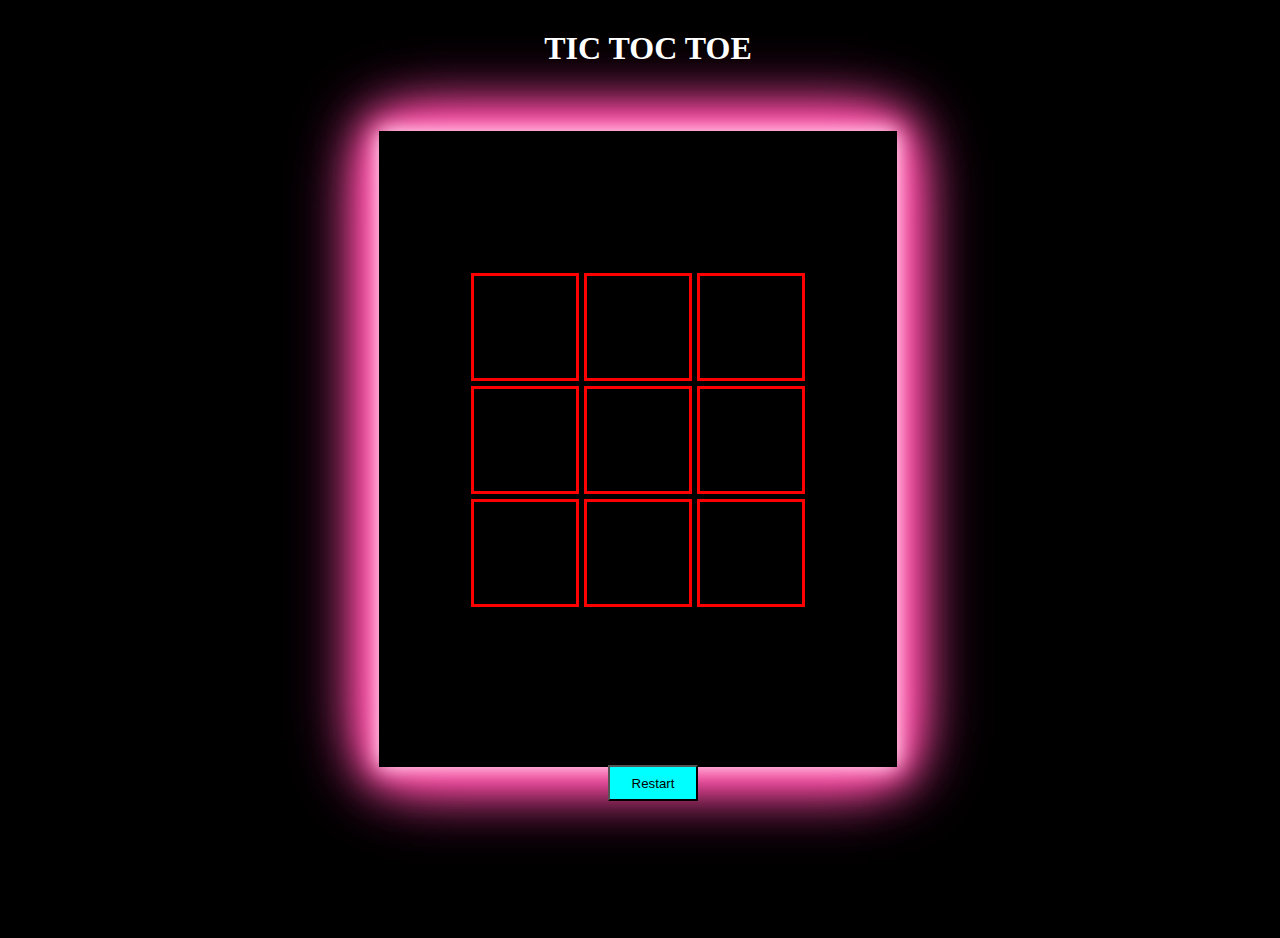
==== index2.html @ 161421dd "added" ====
<!DOCTYPE html>
<html lang="en">
<head>
    <meta charset="UTF-8">
    <meta name="viewport" content="width=device-width, initial-scale=1.0">
    <link rel="stylesheet" href="style2.css">
    <script src="js2.js"></script>
    <title>TIC TAC TOE</title>
</head>
<body>
    <h1>TIC TOC TOE</h1>
    <h2 id="win"></h2>
    <div class="outertable" >
    <table align="center" id="table">
        <tr align="center" id="11">
            <td class="rc11" id="1" onclick="xo(1)" ></td>
            <td class="rc12" id="2" onclick="xo(2)"></td>
            <td class="rc13"  id="3" onclick="xo(3)"></td>
        </tr>
        <tr align="center">
            <td class="rc21" id="4" onclick="xo(4)"></td>
            <td class="rc22" id="5" onclick="xo(5)"></td>
            <td class="rc23" id="6" onclick="xo(6)"></td>
        </tr>
        <tr align="center">
            <td class="rc31" id="7" onclick="xo(7)"></td>
            <td class="rc32" id="8" onclick="xo(8)"></td>
            <td class="rc33" id="9" onclick="xo(9)"></td>
        </tr>
    </table>
    <h3 id="xro"></h3>
    <button class="Restart" onclick="clearr()">Restart</button>
</div>
</body>
</html>
---- style2.css ----
body{
    background-color: black;
    width: 100vw;
    height:100vh;
}
h1{
    text-align: center;
    color:white;
    font-style: inherit;
    margin-top: 30px;
}
td{
   border-width: 3px;
   border-style: solid;
   border-color: rgb(255, 0, 0);
   width: 100px;
   height: 100px;
}
td:hover{
    cursor: pointer;
    background-color:rgba(211, 37, 138, 0.849);
}
table{
    border-spacing: 5px;
}
.outertable{
    align-content: center;
    border-style: solid;
    border-color: black;
    width:40vw;
    height: 70vh;
    margin-left: 29%;
    margin-top: 5%;
    background-color: black;
    box-shadow: 0 0 20px #fff, 0 0 30px #ff4da6, 0 0 40px #ff4da6, 0 0 50px #ff4da6, 0 0 60px #ff4da6, 0 0 70px #ff4da6, 0 0 80px #ff4da6;
}
.Restart{
    position: absolute;
    top: 85%;
    left: 47.5%;
    width: 90px;
    background-color: aqua;
    height: 4vh;

}
.Restart:hover{
    cursor: pointer;
}
td{
    color: aqua;
    font-size:75px;
}
h2{
    color:white;
}
h3{
    color: white;
}
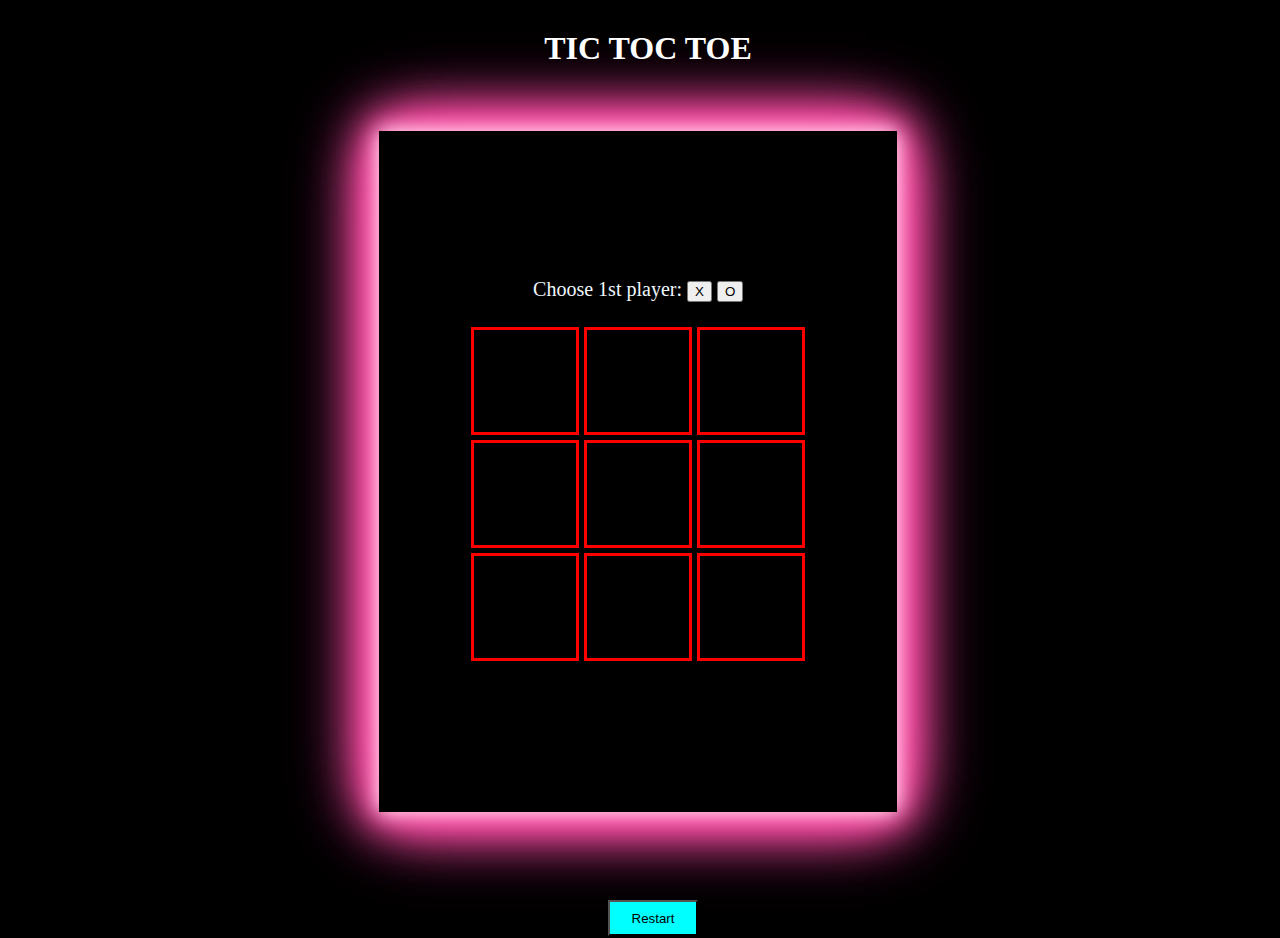
==== commit 36d23963: "addd" ====
--- a/index2.html
+++ b/index2.html
@@ -11,6 +11,10 @@
     <h1>TIC TOC TOE</h1>
     <h2 id="win"></h2>
     <div class="outertable" >
+        <p id="st">Choose 1st player:
+        <button id="X" onclick="fst(1)">X</button>
+        <button id="O" onclick="fst(2)">O</button>
+        </p>
     <table align="center" id="table">
         <tr align="center" id="11">
             <td class="rc11" id="1" onclick="xo(1)" ></td>
--- a/style2.css
+++ b/style2.css
@@ -29,7 +29,7 @@
     border-style: solid;
     border-color: black;
     width:40vw;
-    height: 70vh;
+    height: 75vh;
     margin-left: 29%;
     margin-top: 5%;
     background-color: black;
@@ -37,7 +37,7 @@
 }
 .Restart{
     position: absolute;
-    top: 85%;
+    top: 100%;
     left: 47.5%;
     width: 90px;
     background-color: aqua;
@@ -45,6 +45,7 @@
 
 }
 .Restart:hover{
+    
     cursor: pointer;
 }
 td{
@@ -52,8 +53,15 @@
     font-size:75px;
 }
 h2{
-    color:white;
+    text-align: center;
+    color:rgb(246, 246, 3);
+    font-size: 25px;
 }
 h3{
     color: white;
-}+}
+p{
+    text-align: center;
+    color: aliceblue;
+    font-size: 20px;
+}
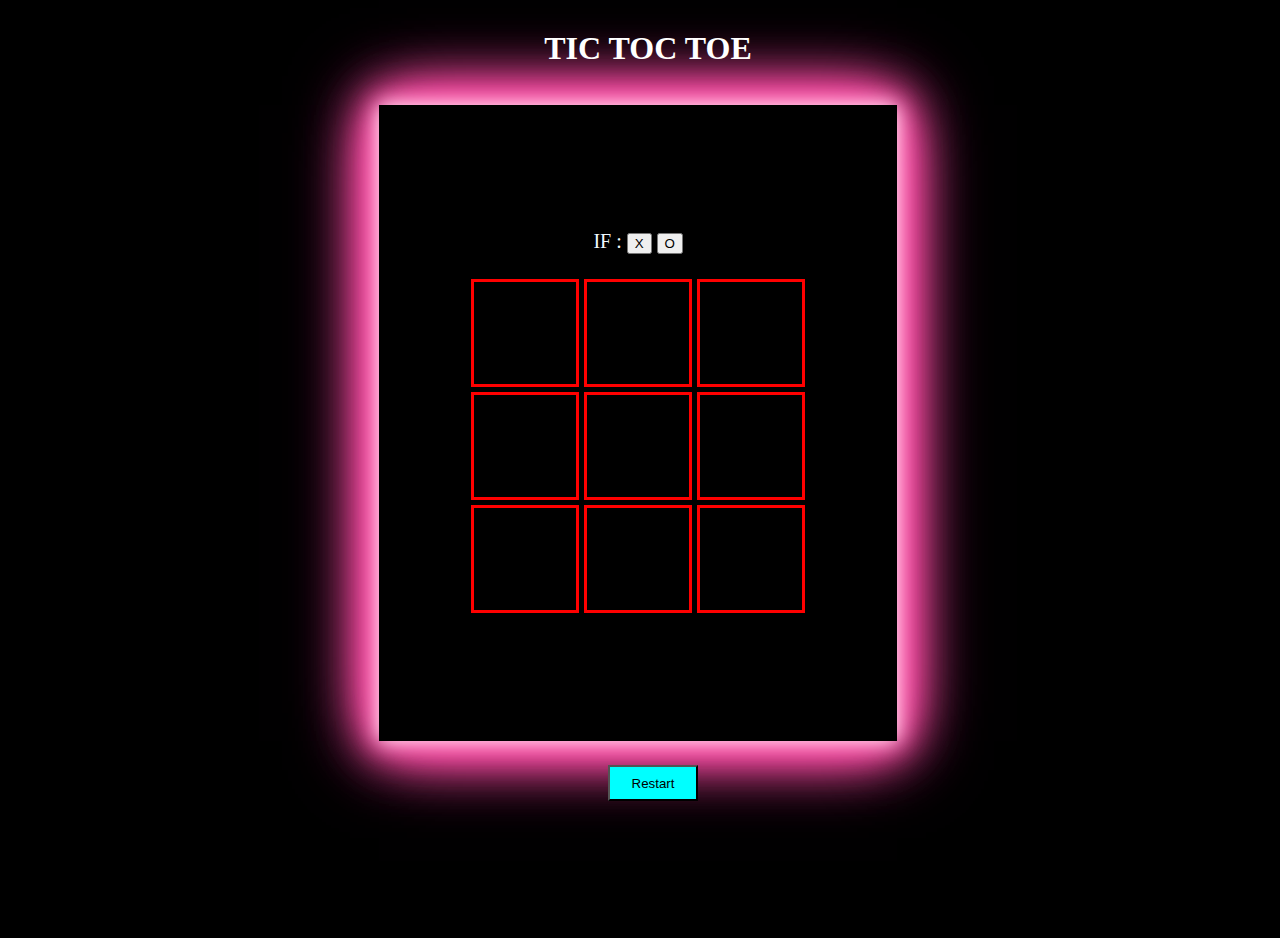
==== commit e1112b27: "added" ====
--- a/index2.html
+++ b/index2.html
@@ -11,9 +11,9 @@
     <h1>TIC TOC TOE</h1>
     <h2 id="win"></h2>
     <div class="outertable" >
-        <p id="st">Choose 1st player:
-        <button id="X" onclick="fst(1)">X</button>
-        <button id="O" onclick="fst(2)">O</button>
+        <p id="st">IF :
+            <button id="X" onclick="fst(1)">X</button>
+            <button id="O" onclick="fst(2)">O</button>
         </p>
     <table align="center" id="table">
         <tr align="center" id="11">
--- a/style2.css
+++ b/style2.css
@@ -29,15 +29,15 @@
     border-style: solid;
     border-color: black;
     width:40vw;
-    height: 75vh;
+    height: 70vh;
     margin-left: 29%;
-    margin-top: 5%;
+    margin-top: 3%;
     background-color: black;
     box-shadow: 0 0 20px #fff, 0 0 30px #ff4da6, 0 0 40px #ff4da6, 0 0 50px #ff4da6, 0 0 60px #ff4da6, 0 0 70px #ff4da6, 0 0 80px #ff4da6;
 }
 .Restart{
     position: absolute;
-    top: 100%;
+    top: 85%;
     left: 47.5%;
     width: 90px;
     background-color: aqua;
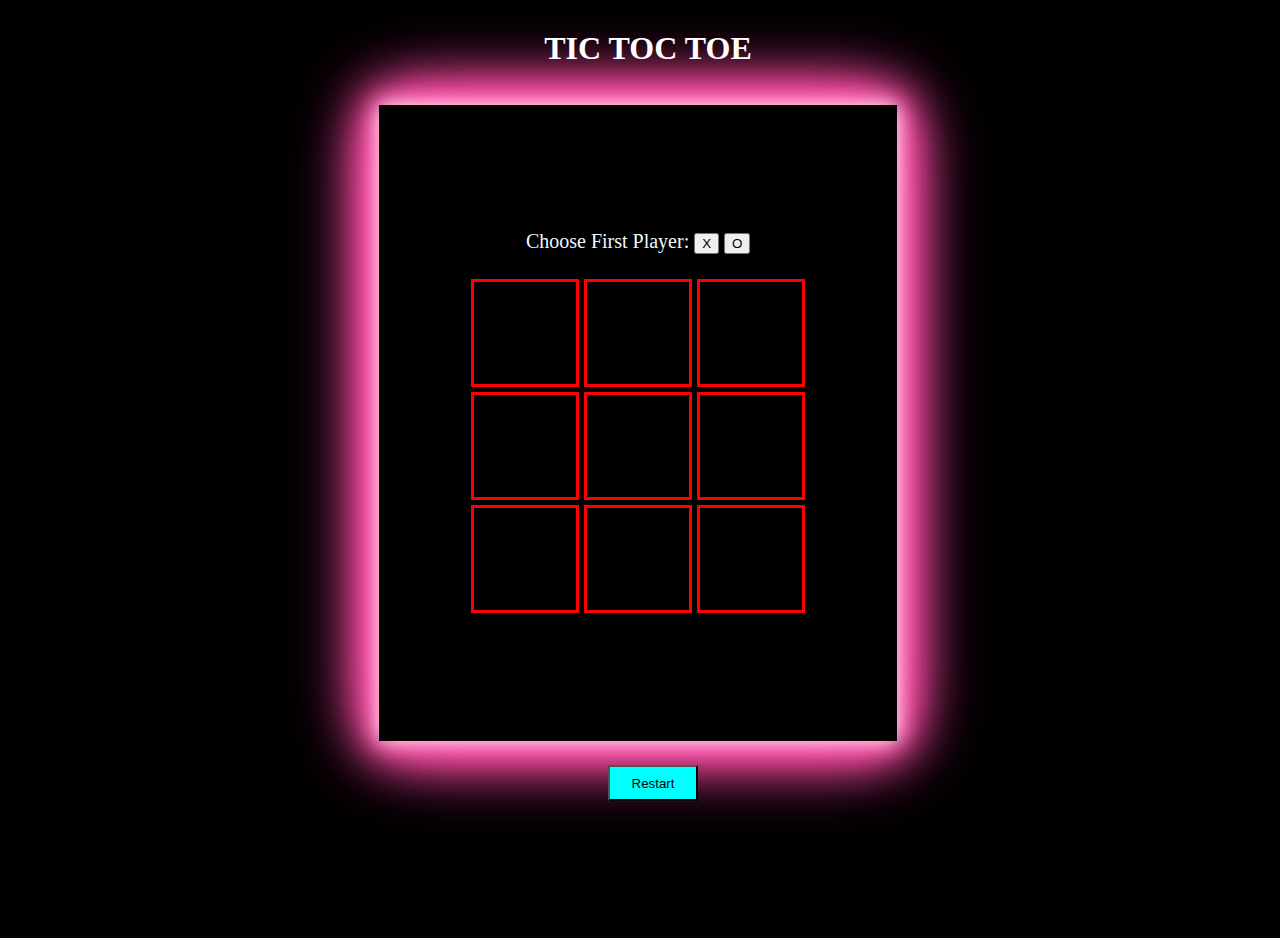
==== commit 8e689200: "added" ====
--- a/index2.html
+++ b/index2.html
@@ -11,7 +11,7 @@
     <h1>TIC TOC TOE</h1>
     <h2 id="win"></h2>
     <div class="outertable" >
-        <p id="st">IF :
+        <p id="st">Choose First Player:
             <button id="X" onclick="fst(1)">X</button>
             <button id="O" onclick="fst(2)">O</button>
         </p>
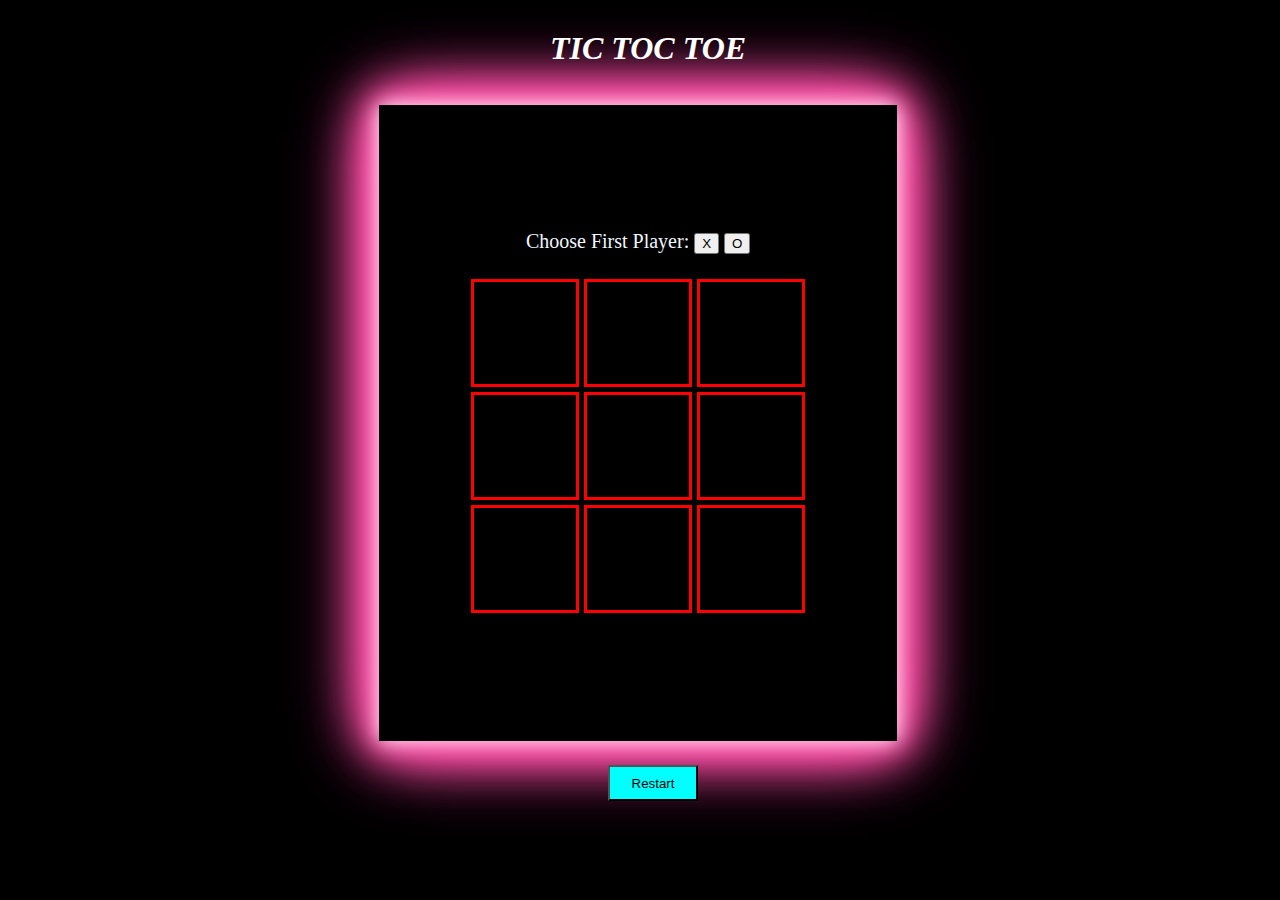
==== commit bc2404f7: "added" ====
--- a/index2.html
+++ b/index2.html
@@ -8,7 +8,7 @@
     <title>TIC TAC TOE</title>
 </head>
 <body>
-    <h1>TIC TOC TOE</h1>
+    <h1 class="h11">TIC TOC TOE</h1>
     <h2 id="win"></h2>
     <div class="outertable" >
         <p id="st">Choose First Player:
--- a/style2.css
+++ b/style2.css
@@ -2,7 +2,7 @@
 body{
     background-color: black;
     width: 100vw;
-    height:100vh;
+    height:90vh;
 }
 h1{
     text-align: center;
@@ -65,3 +65,6 @@
     color: aliceblue;
     font-size: 20px;
 }
+.h11{
+    font-style:italic;
+}
